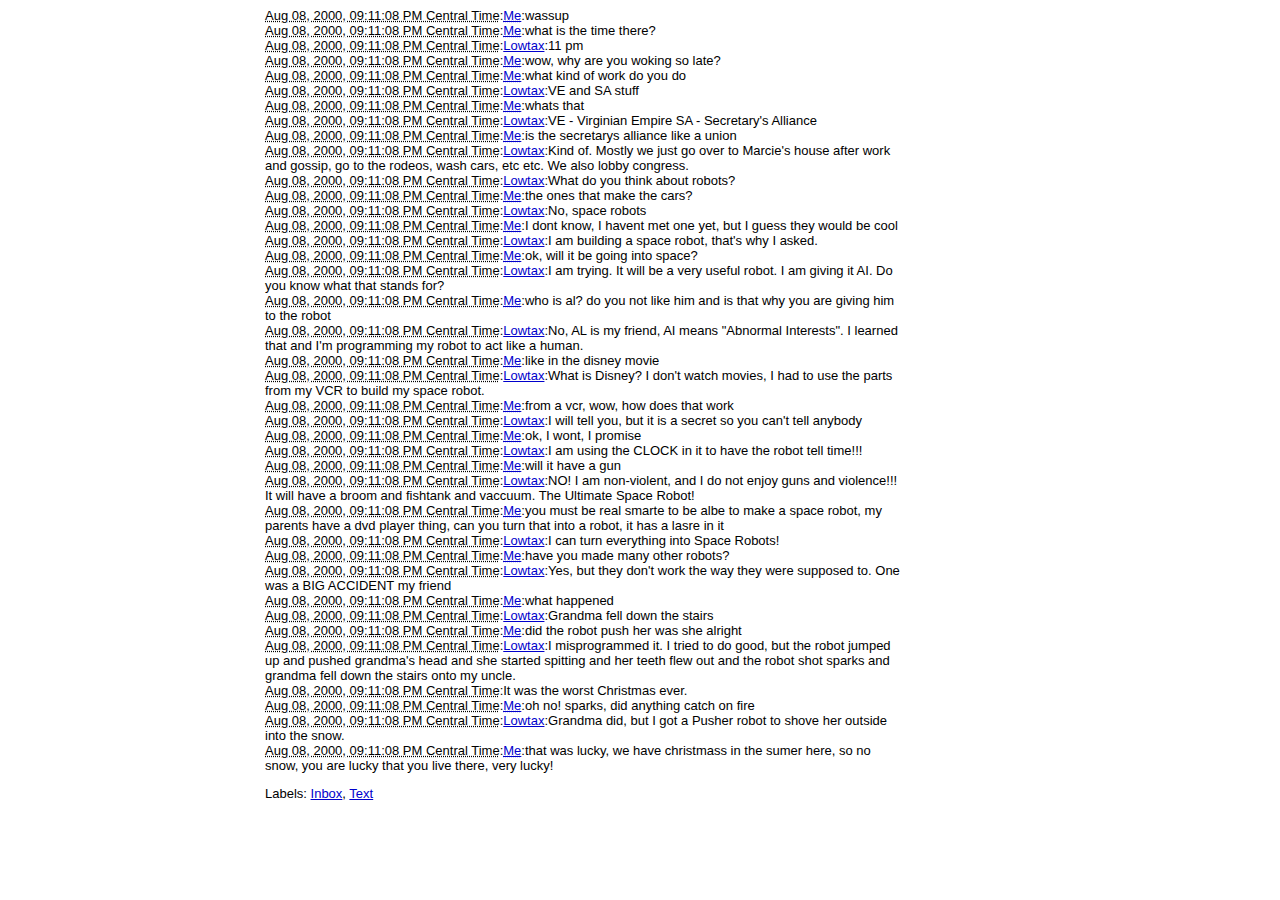
==== example/Lowtax - Text - 2000-08-08T09_11_08Z.html @ add20dab "Add example texts (content from Space Robot Bonanza!)" ====
<?xml version="1.0" ?>
<!DOCTYPE html PUBLIC "-//W3C//DTD XHTML 1.0 Strict//EN" "http://www.w3.org/TR/xhtml1/DTD/xhtml1-strict.dtd"><html xmlns="http://www.w3.org/1999/xhtml"><head><meta http-equiv="Content-Type" content="text/html; charset=UTF-8" />
<title>Me to
Lowtax</title>
<style type="text/css">
        /* Copyright 2011 Google Inc.  All Rights Reserved. */

body {
  font-size: 13px;
  font-family: Arial, Helvectica, sans-serif;
}

a {
  color: #00c;
}

a:hover {
  text-decoration: underline;
}

.tags,
.hChatLog,
.noteContainer {
  margin: 0 auto;
  width: 750px;
  min-width: 750px;
}

.message {
  max-width: 640px;
}

/* The following three style rules exist to override default behavior in the
 * user-agent stylesheet used by common browsers such as Chrome. */
cite {
  font-style: normal;
}

q::before {
  content: "";
}

q::after {
  content: "";
}

.tags,
.noteContainer {
  margin-top: 13px;
}

      </style></head>
<body><div class="hChatLog hfeed"><div class="message"><abbr class="dt" title="2000-08-08T21:11:08.572945">Aug 08, 2000, 09:11:08 PM Central Time</abbr>:<cite class="sender vcard"><a class="tel" href="tel:+15555551234"><abbr class="fn" title="">Me</abbr></a></cite>:<q>wassup</q>
</div>
<div class="message"><abbr class="dt" title="2000-08-08T21:11:08.573168">Aug 08, 2000, 09:11:08 PM Central Time</abbr>:<cite class="sender vcard"><a class="tel" href="tel:+15555551234"><abbr class="fn" title="">Me</abbr></a></cite>:<q>what is the time there?</q>
</div>
<div class="message"><abbr class="dt" title="2000-08-08T21:11:08.574651">Aug 08, 2000, 09:11:08 PM Central Time</abbr>:<cite class="sender vcard"><a class="tel" href="tel:+15555550091"><span class="fn">Lowtax</a></cite>:<q>11 pm</q>
</div>
<div class="message"><abbr class="dt" title="2000-08-08T21:11:08.574804">Aug 08, 2000, 09:11:08 PM Central Time</abbr>:<cite class="sender vcard"><a class="tel" href="tel:+15555551234"><abbr class="fn" title="">Me</abbr></a></cite>:<q>wow, why are you woking so late?</q>
</div>
<div class="message"><abbr class="dt" title="2000-08-08T21:11:08.574932">Aug 08, 2000, 09:11:08 PM Central Time</abbr>:<cite class="sender vcard"><a class="tel" href="tel:+15555551234"><abbr class="fn" title="">Me</abbr></a></cite>:<q>what kind of work do you do</q>
</div>
<div class="message"><abbr class="dt" title="2000-08-08T21:11:08.575056">Aug 08, 2000, 09:11:08 PM Central Time</abbr>:<cite class="sender vcard"><a class="tel" href="tel:+15555550091"><span class="fn">Lowtax</a></cite>:<q>VE and SA stuff</q>
</div>
<div class="message"><abbr class="dt" title="2000-08-08T21:11:08.575176">Aug 08, 2000, 09:11:08 PM Central Time</abbr>:<cite class="sender vcard"><a class="tel" href="tel:+15555551234"><abbr class="fn" title="">Me</abbr></a></cite>:<q>whats that</q>
</div>
<div class="message"><abbr class="dt" title="2000-08-08T21:11:08.575294">Aug 08, 2000, 09:11:08 PM Central Time</abbr>:<cite class="sender vcard"><a class="tel" href="tel:+15555550091"><span class="fn">Lowtax</a></cite>:<q>VE - Virginian Empire SA - Secretary's Alliance</q>
</div>
<div class="message"><abbr class="dt" title="2000-08-08T21:11:08.575413">Aug 08, 2000, 09:11:08 PM Central Time</abbr>:<cite class="sender vcard"><a class="tel" href="tel:+15555551234"><abbr class="fn" title="">Me</abbr></a></cite>:<q>is the secretarys alliance like a union</q>
</div>
<div class="message"><abbr class="dt" title="2000-08-08T21:11:08.575531">Aug 08, 2000, 09:11:08 PM Central Time</abbr>:<cite class="sender vcard"><a class="tel" href="tel:+15555550091"><span class="fn">Lowtax</a></cite>:<q>Kind of. Mostly we just go over to Marcie's house after work and gossip, go to the rodeos, wash cars, etc etc. We also lobby congress.</q>
</div>
<div class="message"><abbr class="dt" title="2000-08-08T21:11:08.575655">Aug 08, 2000, 09:11:08 PM Central Time</abbr>:<cite class="sender vcard"><a class="tel" href="tel:+15555550091"><span class="fn">Lowtax</a></cite>:<q>What do you think about robots?</q>
</div>
<div class="message"><abbr class="dt" title="2000-08-08T21:11:08.575774">Aug 08, 2000, 09:11:08 PM Central Time</abbr>:<cite class="sender vcard"><a class="tel" href="tel:+15555551234"><abbr class="fn" title="">Me</abbr></a></cite>:<q>the ones that make the cars?</q>
</div>
<div class="message"><abbr class="dt" title="2000-08-08T21:11:08.575925">Aug 08, 2000, 09:11:08 PM Central Time</abbr>:<cite class="sender vcard"><a class="tel" href="tel:+15555550091"><span class="fn">Lowtax</a></cite>:<q>No, space robots</q>
</div>
<div class="message"><abbr class="dt" title="2000-08-08T21:11:08.576050">Aug 08, 2000, 09:11:08 PM Central Time</abbr>:<cite class="sender vcard"><a class="tel" href="tel:+15555551234"><abbr class="fn" title="">Me</abbr></a></cite>:<q>I dont know, I havent met one yet, but I guess they would be cool</q>
</div>
<div class="message"><abbr class="dt" title="2000-08-08T21:11:08.576168">Aug 08, 2000, 09:11:08 PM Central Time</abbr>:<cite class="sender vcard"><a class="tel" href="tel:+15555550091"><span class="fn">Lowtax</a></cite>:<q>I am building a space robot, that's why I asked.</q>
</div>
<div class="message"><abbr class="dt" title="2000-08-08T21:11:08.576286">Aug 08, 2000, 09:11:08 PM Central Time</abbr>:<cite class="sender vcard"><a class="tel" href="tel:+15555551234"><abbr class="fn" title="">Me</abbr></a></cite>:<q>ok, will it be going into space?</q>
</div>
<div class="message"><abbr class="dt" title="2000-08-08T21:11:08.576402">Aug 08, 2000, 09:11:08 PM Central Time</abbr>:<cite class="sender vcard"><a class="tel" href="tel:+15555550091"><span class="fn">Lowtax</a></cite>:<q>I am trying. It will be a very useful robot. I am giving it AI. Do you know what that stands for?</q>
</div>
<div class="message"><abbr class="dt" title="2000-08-08T21:11:08.576520">Aug 08, 2000, 09:11:08 PM Central Time</abbr>:<cite class="sender vcard"><a class="tel" href="tel:+15555551234"><abbr class="fn" title="">Me</abbr></a></cite>:<q>who is al? do you not like him and is that why you are giving him to the robot</q>
</div>
<div class="message"><abbr class="dt" title="2000-08-08T21:11:08.576637">Aug 08, 2000, 09:11:08 PM Central Time</abbr>:<cite class="sender vcard"><a class="tel" href="tel:+15555550091"><span class="fn">Lowtax</a></cite>:<q>No, AL is my friend, AI means "Abnormal Interests". I learned that and I'm programming my robot to act like a human.</q>
</div>
<div class="message"><abbr class="dt" title="2000-08-08T21:11:08.576754">Aug 08, 2000, 09:11:08 PM Central Time</abbr>:<cite class="sender vcard"><a class="tel" href="tel:+15555551234"><abbr class="fn" title="">Me</abbr></a></cite>:<q>like in the disney movie</q>
</div>
<div class="message"><abbr class="dt" title="2000-08-08T21:11:08.576870">Aug 08, 2000, 09:11:08 PM Central Time</abbr>:<cite class="sender vcard"><a class="tel" href="tel:+15555550091"><span class="fn">Lowtax</a></cite>:<q>What is Disney? I don't watch movies, I had to use the parts from my VCR to build my space robot.</q>
</div>
<div class="message"><abbr class="dt" title="2000-08-08T21:11:08.576987">Aug 08, 2000, 09:11:08 PM Central Time</abbr>:<cite class="sender vcard"><a class="tel" href="tel:+15555551234"><abbr class="fn" title="">Me</abbr></a></cite>:<q>from a vcr, wow, how does that work</q>
</div>
<div class="message"><abbr class="dt" title="2000-08-08T21:11:08.577103">Aug 08, 2000, 09:11:08 PM Central Time</abbr>:<cite class="sender vcard"><a class="tel" href="tel:+15555550091"><span class="fn">Lowtax</a></cite>:<q>I will tell you, but it is a secret so you can't tell anybody</q>
</div>
<div class="message"><abbr class="dt" title="2000-08-08T21:11:08.577219">Aug 08, 2000, 09:11:08 PM Central Time</abbr>:<cite class="sender vcard"><a class="tel" href="tel:+15555551234"><abbr class="fn" title="">Me</abbr></a></cite>:<q>ok, I wont, I promise</q>
</div>
<div class="message"><abbr class="dt" title="2000-08-08T21:11:08.577336">Aug 08, 2000, 09:11:08 PM Central Time</abbr>:<cite class="sender vcard"><a class="tel" href="tel:+15555550091"><span class="fn">Lowtax</a></cite>:<q>I am using the CLOCK in it to have the robot tell time!!!</q>
</div>
<div class="message"><abbr class="dt" title="2000-08-08T21:11:08.577453">Aug 08, 2000, 09:11:08 PM Central Time</abbr>:<cite class="sender vcard"><a class="tel" href="tel:+15555551234"><abbr class="fn" title="">Me</abbr></a></cite>:<q>will it have a gun</q>
</div>
<div class="message"><abbr class="dt" title="2000-08-08T21:11:08.577589">Aug 08, 2000, 09:11:08 PM Central Time</abbr>:<cite class="sender vcard"><a class="tel" href="tel:+15555550091"><span class="fn">Lowtax</a></cite>:<q>NO! I am non-violent, and I do not enjoy guns and violence!!! It will have a broom and fishtank and vaccuum. The Ultimate Space Robot!</q>
</div>
<div class="message"><abbr class="dt" title="2000-08-08T21:11:08.577714">Aug 08, 2000, 09:11:08 PM Central Time</abbr>:<cite class="sender vcard"><a class="tel" href="tel:+15555551234"><abbr class="fn" title="">Me</abbr></a></cite>:<q>you must be real smarte to be albe to make a space robot, my parents have a dvd player thing, can you turn that into a robot, it has a lasre in it</q>
</div>
<div class="message"><abbr class="dt" title="2000-08-08T21:11:08.577832">Aug 08, 2000, 09:11:08 PM Central Time</abbr>:<cite class="sender vcard"><a class="tel" href="tel:+15555550091"><span class="fn">Lowtax</a></cite>:<q>I can turn everything into Space Robots!</q>
</div>
<div class="message"><abbr class="dt" title="2000-08-08T21:11:08.577950">Aug 08, 2000, 09:11:08 PM Central Time</abbr>:<cite class="sender vcard"><a class="tel" href="tel:+15555551234"><abbr class="fn" title="">Me</abbr></a></cite>:<q>have you made many other robots?</q>
</div>
<div class="message"><abbr class="dt" title="2000-08-08T21:11:08.578068">Aug 08, 2000, 09:11:08 PM Central Time</abbr>:<cite class="sender vcard"><a class="tel" href="tel:+15555550091"><span class="fn">Lowtax</a></cite>:<q>Yes, but they don't work the way they were supposed to. One was a BIG ACCIDENT my friend</q>
</div>
<div class="message"><abbr class="dt" title="2000-08-08T21:11:08.578186">Aug 08, 2000, 09:11:08 PM Central Time</abbr>:<cite class="sender vcard"><a class="tel" href="tel:+15555551234"><abbr class="fn" title="">Me</abbr></a></cite>:<q>what happened</q>
</div>
<div class="message"><abbr class="dt" title="2000-08-08T21:11:08.578304">Aug 08, 2000, 09:11:08 PM Central Time</abbr>:<cite class="sender vcard"><a class="tel" href="tel:+15555550091"><span class="fn">Lowtax</a></cite>:<q>Grandma fell down the stairs</q>
</div>
<div class="message"><abbr class="dt" title="2000-08-08T21:11:08.578422">Aug 08, 2000, 09:11:08 PM Central Time</abbr>:<cite class="sender vcard"><a class="tel" href="tel:+15555551234"><abbr class="fn" title="">Me</abbr></a></cite>:<q>did the robot push her was she alright</q>
</div>
<div class="message"><abbr class="dt" title="2000-08-08T21:11:08.578539">Aug 08, 2000, 09:11:08 PM Central Time</abbr>:<cite class="sender vcard"><a class="tel" href="tel:+15555550091"><span class="fn">Lowtax</a></cite>:<q>I misprogrammed it. I tried to do good, but the robot jumped up and pushed grandma's head and she started spitting and her teeth flew out and the robot shot sparks and grandma fell down the stairs onto my uncle.<br />
</div>
<div class="message"><abbr class="dt" title="2000-08-08T21:11:08.578657">Aug 08, 2000, 09:11:08 PM Central Time</abbr>:It was the worst Christmas ever.</q>
</div>
<div class="message"><abbr class="dt" title="2000-08-08T21:11:08.578775">Aug 08, 2000, 09:11:08 PM Central Time</abbr>:<cite class="sender vcard"><a class="tel" href="tel:+15555551234"><abbr class="fn" title="">Me</abbr></a></cite>:<q>oh no! sparks, did anything catch on fire</q>
</div>
<div class="message"><abbr class="dt" title="2000-08-08T21:11:08.578892">Aug 08, 2000, 09:11:08 PM Central Time</abbr>:<cite class="sender vcard"><a class="tel" href="tel:+15555550091"><span class="fn">Lowtax</a></cite>:<q>Grandma did, but I got a Pusher robot to shove her outside into the snow.</q>
</div>
<div class="message"><abbr class="dt" title="2000-08-08T21:11:08.579014">Aug 08, 2000, 09:11:08 PM Central Time</abbr>:<cite class="sender vcard"><a class="tel" href="tel:+15555551234"><abbr class="fn" title="">Me</abbr></a></cite>:<q>that was lucky, we have christmass in the sumer here, so no snow, you are lucky that you live there, very lucky!</q></div></div>

<div class="tags">Labels:
<a rel="tag" href="http://www.google.com/voice#inbox">Inbox</a>, <a rel="tag" href="http://www.google.com/voice#sms">Text</a></div></body></html>
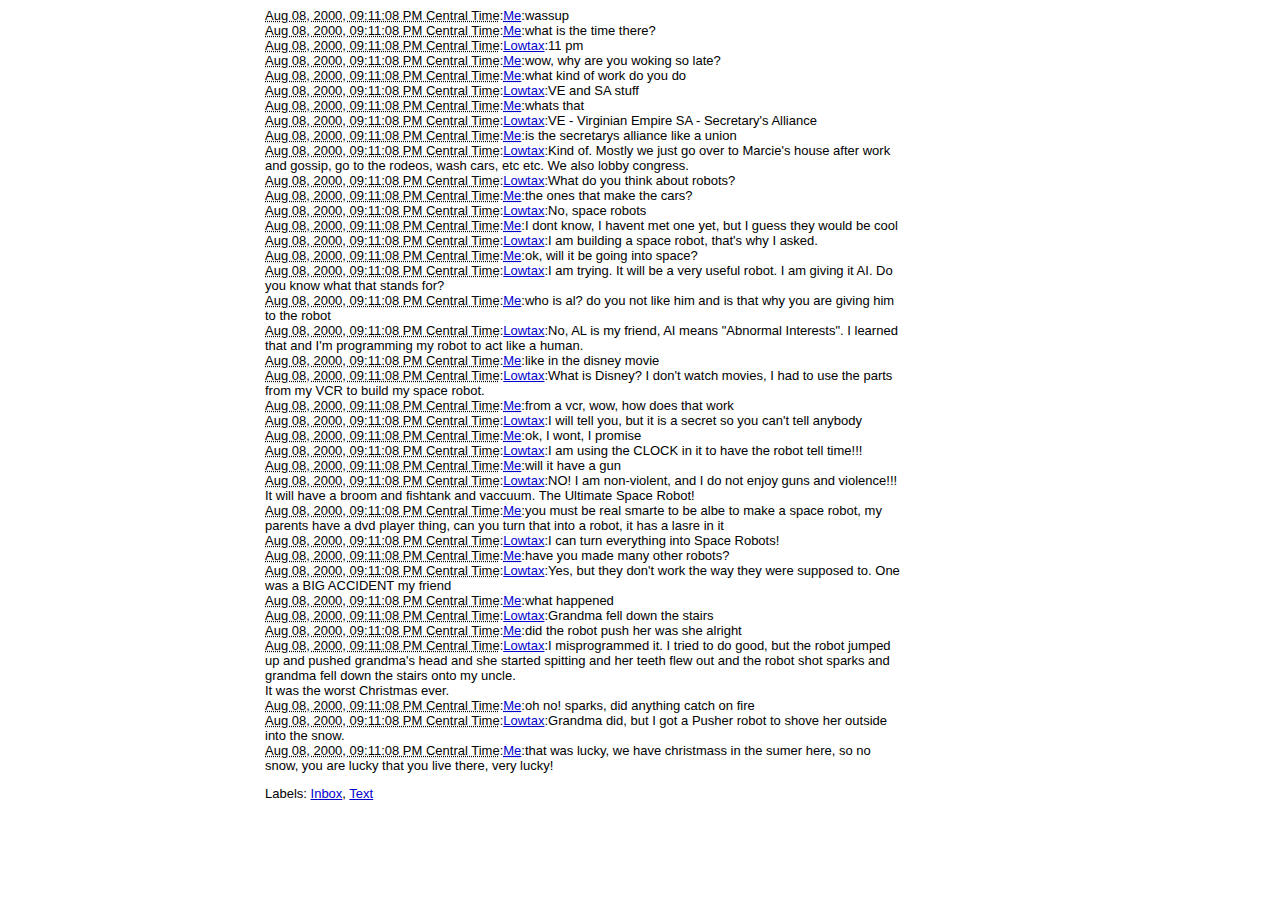
==== commit f18af514: "Syntax error" ====
--- a/example/Lowtax - Text - 2000-08-08T09_11_08Z.html
+++ b/example/Lowtax - Text - 2000-08-08T09_11_08Z.html
@@ -118,9 +118,7 @@
 </div>
 <div class="message"><abbr class="dt" title="2000-08-08T21:11:08.578422">Aug 08, 2000, 09:11:08 PM Central Time</abbr>:<cite class="sender vcard"><a class="tel" href="tel:+15555551234"><abbr class="fn" title="">Me</abbr></a></cite>:<q>did the robot push her was she alright</q>
 </div>
-<div class="message"><abbr class="dt" title="2000-08-08T21:11:08.578539">Aug 08, 2000, 09:11:08 PM Central Time</abbr>:<cite class="sender vcard"><a class="tel" href="tel:+15555550091"><span class="fn">Lowtax</a></cite>:<q>I misprogrammed it. I tried to do good, but the robot jumped up and pushed grandma's head and she started spitting and her teeth flew out and the robot shot sparks and grandma fell down the stairs onto my uncle.<br />
-</div>
-<div class="message"><abbr class="dt" title="2000-08-08T21:11:08.578657">Aug 08, 2000, 09:11:08 PM Central Time</abbr>:It was the worst Christmas ever.</q>
+<div class="message"><abbr class="dt" title="2000-08-08T21:11:08.578539">Aug 08, 2000, 09:11:08 PM Central Time</abbr>:<cite class="sender vcard"><a class="tel" href="tel:+15555550091"><span class="fn">Lowtax</a></cite>:<q>I misprogrammed it. I tried to do good, but the robot jumped up and pushed grandma's head and she started spitting and her teeth flew out and the robot shot sparks and grandma fell down the stairs onto my uncle.<br />It was the worst Christmas ever.</q>
 </div>
 <div class="message"><abbr class="dt" title="2000-08-08T21:11:08.578775">Aug 08, 2000, 09:11:08 PM Central Time</abbr>:<cite class="sender vcard"><a class="tel" href="tel:+15555551234"><abbr class="fn" title="">Me</abbr></a></cite>:<q>oh no! sparks, did anything catch on fire</q>
 </div>
